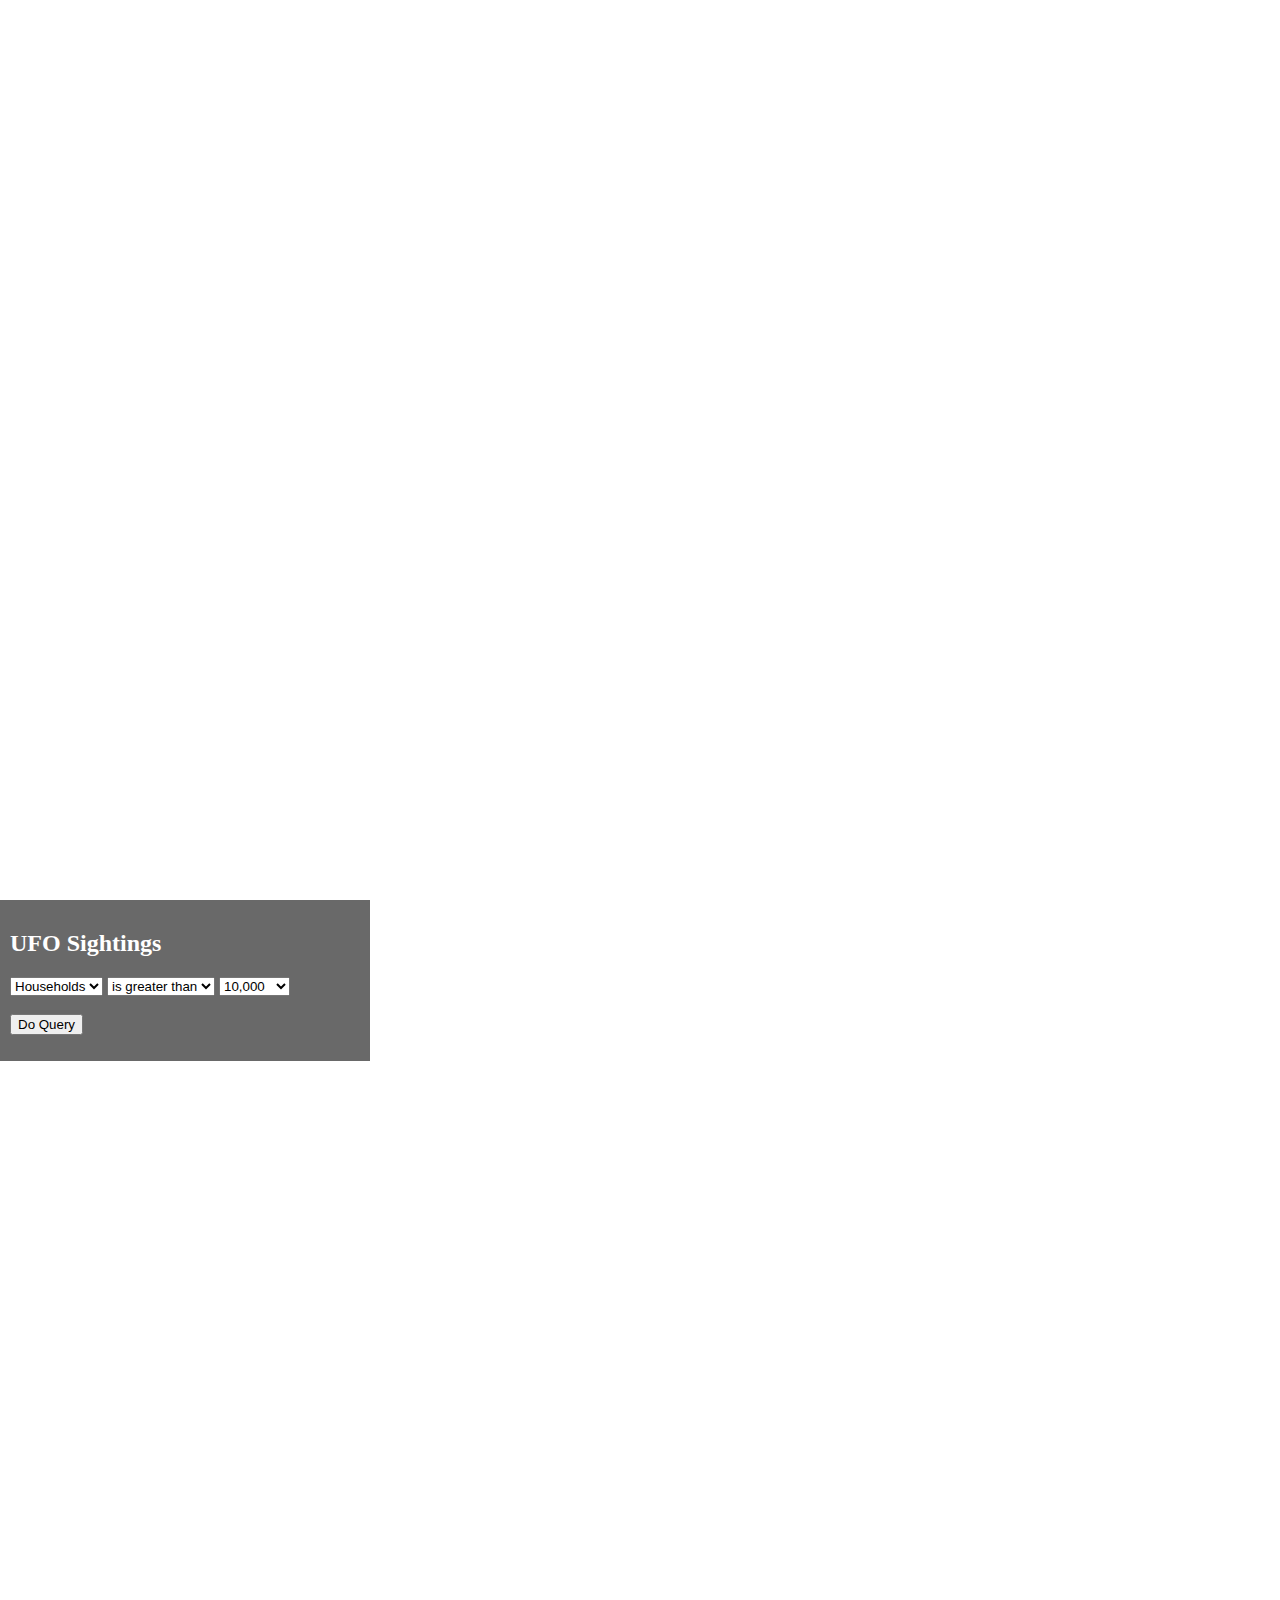
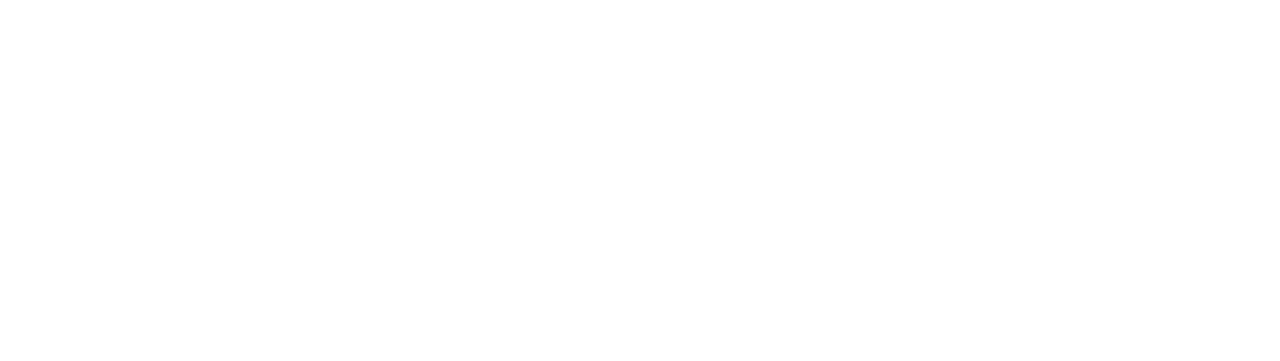
==== lab7_homework.html @ 8b528e25 "Set up initial code for lab7_homework.html" ====
<!DOCTYPE html>
<html>
<head>
  <!-- setting basic scale of the webpage -->
  <meta charset="utf-8">
  <meta name = "viewport" content = "initial-scale=1, maximum-scale=1, user-scalable=no">
  <!-- adding title -->
  <title>UFO Sightings</title>
  <!-- setting the parmeters of the map to fit the whole page -->
  <style>
    html, body, #viewDiv {
      padding: 0;
      margin: 0;
      height: 100%;
      width: 100%;
    }
  </style>
  <!-- Adding the reference link to the map we are adding to the webpage -->
  <link rel="stylesheet" href="https://js.arcgis.com/4.13/esri/css/main.css">
  <script src="https://js.arcgis.com/4.13/"></script>
  <!-- These lines define the zoom incraments of the map and the center point. -->
  <script>
    require([
    "esri/Map",
    "esri/views/MapView",
    "esri/layers/TileLayer",
    "esri/layers/MapImageLayer",
    "esri/widgets/BasemapGallery",
    "esri/layers/GraphicsLayer",
    "esri/tasks/QueryTask",
    "esri/tasks/support/Query",
    "dojo/_base/array",
    "dojo/dom",
    "dojo/on",
    "dojo/domReady!"
    ],
    function(Map, MapView, TileLayer, MapImageLayer, BasemapGallery, GraphicsLayer, QueryTask, Query, arrayUtils, dom, on){
      var map = new Map({
        basemap: "oceans",
        layers: "TransportationLayer"
      });
      var view = new MapView({
        container: "viewDiv",
        map: map,
        zoom: 5,
        center: [-100.2095, 39.0866]
      });
      //Added layer to map
      var layer = new TileLayer({
        url: "https://services.arcgisonline.com/arcgis/rest/services/World_Terrain_Base/MapServer"
      });
      var TransportationLayer = new TileLayer({
        url:"https://server.arcgisonline.com/ArcGIS/rest/services/Reference/World_Transportation/MapServer"
      });
      //Added layer to map
      var layer2 = new MapImageLayer({
        url: "https://sampleserver6.arcgisonline.com/arcgis/rest/services/Census/MapServer"
      });
      var CitiesRenderer = {
        type: "simple", // Autocasts as new SimpleRenderer()
        symbol: {
          type: "simple-maker", // Austocasts as new SimpleMarkerSymbol()
          size: 3,
          color: "yellow",
          style: "circle",
          outline: {
            width: 1,
            color: "yellow"
          }
        },
        label: "Cities"
      };
      var CitiesLayer = new MapImageLayer({
        url: "https://sampleserver6.arcgisonline.com/arcgis/rest/services/USA/MapServer",
        sublayers: [
          {
            id: 0,
            renderer: CitiesRenderer,
            opacity: 0.4
          }
        ]
      });
      var popUrl = "https://services.arcgis.com/V6ZHFr6zdgNZuVG0/ArcGIS/rest/services/CaliforniaCities/FeatureServer/0";
      var popupTemplate = {
        title: "{City}",
        fieldInfos: [{
          fieldName: "Population",
          label: "Population",
          format: {
            places: 0,
            digitSeperator: true
          }
        }, {
          fieldName: "Household",
          label: "Household",
          format: {
            places: 0,
            digitSeperator: true
          }
        }],
        content:
          "<b>Population:" + "</b> {population}" +
          "<br><b>Households:</b> {Household}" +
          "<br><b>Latitude:</b> {Latitude}" +
          "<br><b>Longitude:</b> {Longitude}"
      };
      var resultsLayer = new GraphicsLayer();
      var qTask = new QueryTask({
        url:popUrl
      });
      var params = new Query({
        returnGeometry: true,
        outFields: ["*"]
      });
      view.when(function(){
        view.ui.add("optionsDiv", "bottom-right");
        on(dom.byId("doBtn"), "click", doQuery);
      });
      var attributeName = dom.byId("attSelect");
      var expressionSign = dom.byId("signSelect");
      var value = dom.byId("valSelect");
      //The code below creates functions to be used in the query
      function doQuery(){
        resultsLayer.removeAll();
        params.where = attributeName.value + expressionSign.value + value.value;
        qTask.execute(params)
        .then(getresults)
        .catch(promiseRejected);
      }
      function getResults(response) {
        var popResults = arrayUtils.map(response.features, function(feature){
          feature.popupTemplate = popupTemplate;
          return feature;
        });
        resultsLayer.addMany(popResults);
        view.goTo(popResults).then(function(){
          view.popup.open({
            features: popResults,
            featureMenuOpen: true,
            updateLocationEnabled: true
          });
        });
        dom.byId("printResults").innerHTML = popResults.length + "results found!";
      }
      function promiseRejected(error){
        console.error("Promise rejected: ", error.message);
      }
    });
    </script>
    </head>
    <!-- Added a div element to the page -->
    <body>
    <!--The code below specifies the style of the query box -->
    <style>
    #optionsDiv {
      background-color: dimgray;
      color: white;
      padding: 10px;
      width: 350px;
    }
    .esri-popup .esri-popup-header .esri-title {
      font-size:18px;
      font-weight: bolder;
    }
    .esri-popup .esri-popup-body .esri-popup-content{
      font-size: 14px;
    }
    </style>
    <!--The code below creates a query based off population and households in cities in California -->
    <div id="viewDiv"></div>
      <div class="esri-widget" id="optionsDiv">
        <h2>UFO Sightings</h2>
        <select class="esri-widget" id="attSelect">
          <option value="Population">Population</option>
          <option value="Household" selected>Households</option>
        </select>
        <select class="esri-widget" id="signSelect">
          <option value=">">is greater than</option>
          <option value="<">is less than</option>
        </select>
        <select class="esri-widget" id="valSelect">
          <option value="10000">10,000</option>
          <option value="50000">50,000</option>
          <option value="100000">100,000</option>
          <option value="150000">150,000</option>
          <option value="200000">200,000</option>
        </select>
        <br>
        <br>
        <button class="esri-widget" id="doBtn">Do Query</button>
        <br>
        <p><span id="printResults"></span></p>
      </div>
    <div id="viewDiv"></div>
    </body>
    </html>
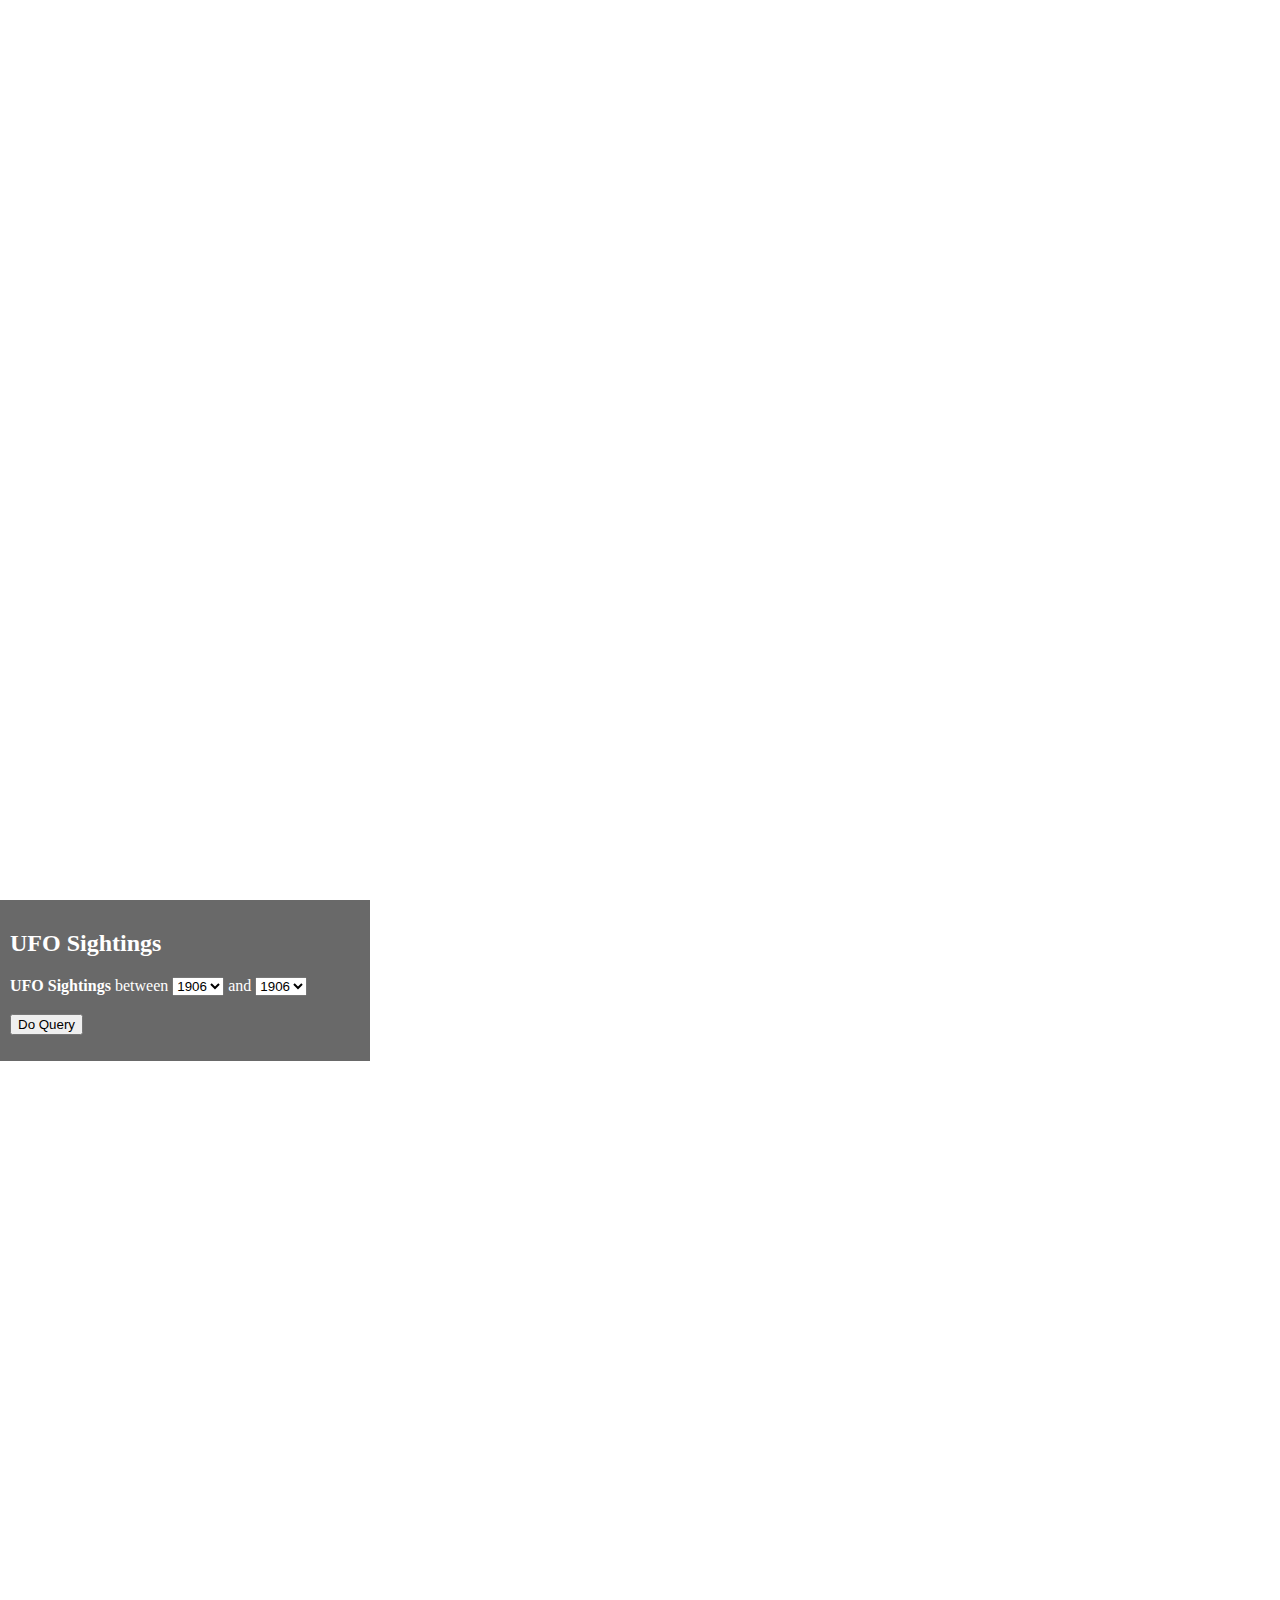
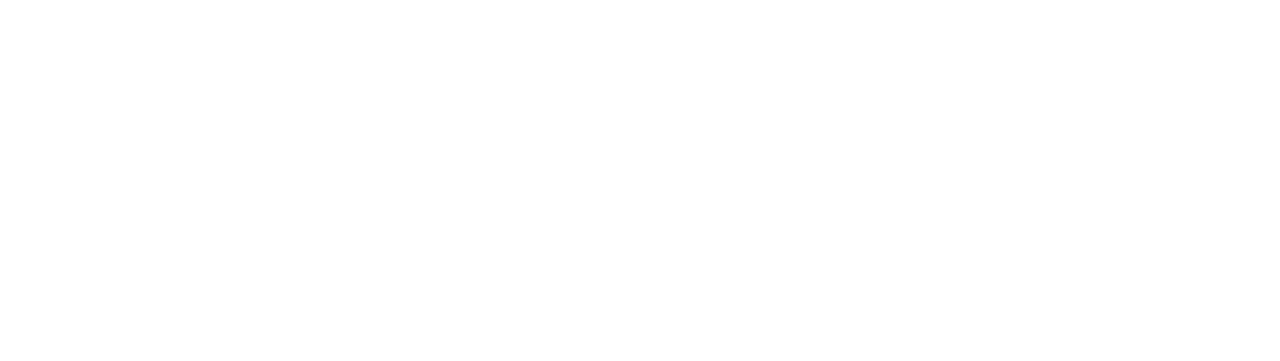
==== commit 18a89f20: "asethetic changes" ====
--- a/lab7_homework.html
+++ b/lab7_homework.html
@@ -1,196 +1,203 @@
-<!DOCTYPE html>
-<html>
-<head>
-  <!-- setting basic scale of the webpage -->
-  <meta charset="utf-8">
-  <meta name = "viewport" content = "initial-scale=1, maximum-scale=1, user-scalable=no">
-  <!-- adding title -->
-  <title>UFO Sightings</title>
-  <!-- setting the parmeters of the map to fit the whole page -->
-  <style>
-    html, body, #viewDiv {
-      padding: 0;
-      margin: 0;
-      height: 100%;
-      width: 100%;
-    }
-  </style>
-  <!-- Adding the reference link to the map we are adding to the webpage -->
-  <link rel="stylesheet" href="https://js.arcgis.com/4.13/esri/css/main.css">
-  <script src="https://js.arcgis.com/4.13/"></script>
-  <!-- These lines define the zoom incraments of the map and the center point. -->
-  <script>
-    require([
-    "esri/Map",
-    "esri/views/MapView",
-    "esri/layers/TileLayer",
-    "esri/layers/MapImageLayer",
-    "esri/widgets/BasemapGallery",
-    "esri/layers/GraphicsLayer",
-    "esri/tasks/QueryTask",
-    "esri/tasks/support/Query",
-    "dojo/_base/array",
-    "dojo/dom",
-    "dojo/on",
-    "dojo/domReady!"
-    ],
-    function(Map, MapView, TileLayer, MapImageLayer, BasemapGallery, GraphicsLayer, QueryTask, Query, arrayUtils, dom, on){
-      var map = new Map({
-        basemap: "oceans",
-        layers: "TransportationLayer"
-      });
-      var view = new MapView({
-        container: "viewDiv",
-        map: map,
-        zoom: 5,
-        center: [-100.2095, 39.0866]
-      });
-      //Added layer to map
-      var layer = new TileLayer({
-        url: "https://services.arcgisonline.com/arcgis/rest/services/World_Terrain_Base/MapServer"
-      });
-      var TransportationLayer = new TileLayer({
-        url:"https://server.arcgisonline.com/ArcGIS/rest/services/Reference/World_Transportation/MapServer"
-      });
-      //Added layer to map
-      var layer2 = new MapImageLayer({
-        url: "https://sampleserver6.arcgisonline.com/arcgis/rest/services/Census/MapServer"
-      });
-      var CitiesRenderer = {
-        type: "simple", // Autocasts as new SimpleRenderer()
-        symbol: {
-          type: "simple-maker", // Austocasts as new SimpleMarkerSymbol()
-          size: 3,
-          color: "yellow",
-          style: "circle",
-          outline: {
-            width: 1,
-            color: "yellow"
-          }
-        },
-        label: "Cities"
-      };
-      var CitiesLayer = new MapImageLayer({
-        url: "https://sampleserver6.arcgisonline.com/arcgis/rest/services/USA/MapServer",
-        sublayers: [
-          {
-            id: 0,
-            renderer: CitiesRenderer,
-            opacity: 0.4
-          }
-        ]
-      });
-      var popUrl = "https://services.arcgis.com/V6ZHFr6zdgNZuVG0/ArcGIS/rest/services/CaliforniaCities/FeatureServer/0";
-      var popupTemplate = {
-        title: "{City}",
-        fieldInfos: [{
-          fieldName: "Population",
-          label: "Population",
-          format: {
-            places: 0,
-            digitSeperator: true
-          }
-        }, {
-          fieldName: "Household",
-          label: "Household",
-          format: {
-            places: 0,
-            digitSeperator: true
-          }
-        }],
-        content:
-          "<b>Population:" + "</b> {population}" +
-          "<br><b>Households:</b> {Household}" +
-          "<br><b>Latitude:</b> {Latitude}" +
-          "<br><b>Longitude:</b> {Longitude}"
-      };
-      var resultsLayer = new GraphicsLayer();
-      var qTask = new QueryTask({
-        url:popUrl
-      });
-      var params = new Query({
-        returnGeometry: true,
-        outFields: ["*"]
-      });
-      view.when(function(){
-        view.ui.add("optionsDiv", "bottom-right");
-        on(dom.byId("doBtn"), "click", doQuery);
-      });
-      var attributeName = dom.byId("attSelect");
-      var expressionSign = dom.byId("signSelect");
-      var value = dom.byId("valSelect");
-      //The code below creates functions to be used in the query
-      function doQuery(){
-        resultsLayer.removeAll();
-        params.where = attributeName.value + expressionSign.value + value.value;
-        qTask.execute(params)
-        .then(getresults)
-        .catch(promiseRejected);
-      }
-      function getResults(response) {
-        var popResults = arrayUtils.map(response.features, function(feature){
-          feature.popupTemplate = popupTemplate;
-          return feature;
-        });
-        resultsLayer.addMany(popResults);
-        view.goTo(popResults).then(function(){
-          view.popup.open({
-            features: popResults,
-            featureMenuOpen: true,
-            updateLocationEnabled: true
-          });
-        });
-        dom.byId("printResults").innerHTML = popResults.length + "results found!";
-      }
-      function promiseRejected(error){
-        console.error("Promise rejected: ", error.message);
-      }
-    });
-    </script>
-    </head>
-    <!-- Added a div element to the page -->
-    <body>
-    <!--The code below specifies the style of the query box -->
-    <style>
-    #optionsDiv {
-      background-color: dimgray;
-      color: white;
-      padding: 10px;
-      width: 350px;
-    }
-    .esri-popup .esri-popup-header .esri-title {
-      font-size:18px;
-      font-weight: bolder;
-    }
-    .esri-popup .esri-popup-body .esri-popup-content{
-      font-size: 14px;
-    }
-    </style>
-    <!--The code below creates a query based off population and households in cities in California -->
-    <div id="viewDiv"></div>
-      <div class="esri-widget" id="optionsDiv">
-        <h2>UFO Sightings</h2>
-        <select class="esri-widget" id="attSelect">
-          <option value="Population">Population</option>
-          <option value="Household" selected>Households</option>
-        </select>
-        <select class="esri-widget" id="signSelect">
-          <option value=">">is greater than</option>
-          <option value="<">is less than</option>
-        </select>
-        <select class="esri-widget" id="valSelect">
-          <option value="10000">10,000</option>
-          <option value="50000">50,000</option>
-          <option value="100000">100,000</option>
-          <option value="150000">150,000</option>
-          <option value="200000">200,000</option>
-        </select>
-        <br>
-        <br>
-        <button class="esri-widget" id="doBtn">Do Query</button>
-        <br>
-        <p><span id="printResults"></span></p>
-      </div>
-    <div id="viewDiv"></div>
-    </body>
-    </html>
+<!DOCTYPE html>
+<html>
+<head>
+  <!-- setting basic scale of the webpage -->
+  <meta charset="utf-8">
+  <meta name = "viewport" content = "initial-scale=1, maximum-scale=1, user-scalable=no">
+  <!-- adding title -->
+  <title>UFO Sightings</title>
+  <!-- setting the parmeters of the map to fit the whole page -->
+  <style>
+    html, body, #viewDiv {
+      padding: 0;
+      margin: 0;
+      height: 100%;
+      width: 100%;
+    }
+  </style>
+  <!-- Adding the reference link to the map we are adding to the webpage -->
+  <link rel="stylesheet" href="https://js.arcgis.com/4.13/esri/css/main.css">
+  <script src="https://js.arcgis.com/4.13/"></script>
+  <!-- These lines define the zoom incraments of the map and the center point. -->
+  <script>
+    require([
+    "esri/Map",
+    "esri/views/MapView",
+    "esri/layers/TileLayer",
+    "esri/layers/MapImageLayer",
+    "esri/layers/FeatureLayer",
+    "esri/widgets/BasemapGallery",
+    "esri/layers/GraphicsLayer",
+    "esri/tasks/QueryTask",
+    "esri/tasks/support/Query",
+    "dojo/_base/array",
+    "dojo/dom",
+    "dojo/on",
+    "dojo/domReady!"
+    ],
+    function(Map, MapView, TileLayer, MapImageLayer, BasemapGallery, GraphicsLayer, QueryTask, Query, arrayUtils, dom, on){
+      var map = new Map({
+        basemap: "osm",
+        layers: "TransportationLayer"
+      });
+      var view = new MapView({
+        container: "viewDiv",
+        map: map,
+        zoom: 5,
+        center: [-100.2095, 39.0866]
+      });
+      //Added layer to map
+      var layer = new TileLayer({
+        url: "https://services.arcgisonline.com/arcgis/rest/services/World_Terrain_Base/MapServer"
+      });
+      var TransportationLayer = new TileLayer({
+        url:"https://server.arcgisonline.com/ArcGIS/rest/services/Reference/World_Transportation/MapServer"
+      });
+      //Added layer to map
+      var layer2 = new MapImageLayer({
+        url: "https://sampleserver6.arcgisonline.com/arcgis/rest/services/Census/MapServer"
+      });
+      var CitiesRenderer = {
+        type: "simple", // Autocasts as new SimpleRenderer()
+        symbol: {
+          type: "simple-maker", // Austocasts as new SimpleMarkerSymbol()
+          size: 3,
+          color: "yellow",
+          style: "circle",
+          outline: {
+            width: 1,
+            color: "yellow"
+          }
+        },
+        label: "Cities"
+      };
+      var CitiesLayer = new MapImageLayer({
+        url: "https://sampleserver6.arcgisonline.com/arcgis/rest/services/USA/MapServer",
+        sublayers: [
+          {
+            id: 0,
+            renderer: CitiesRenderer,
+            opacity: 0.4
+          }
+        ]
+      });
+      var popUrl = "https://services.arcgis.com/V6ZHFr6zdgNZuVG0/ArcGIS/rest/services/UFO_Sightings/FeatureServer";
+      var popupTemplate = {
+        title: "{City}",
+        fieldInfos: [{
+          fieldName: "UFO Sightings",
+          label: "UFO Sightings",
+          format: {
+            places: 0,
+            digitSeperator: true
+          }
+        }],
+        content:
+          "<b>UFO Sightings:" + "</b> {UFO Sightings}" +
+          "<br><b>Latitude:</b> {Latitude}" +
+          "<br><b>Longitude:</b> {Longitude}"
+      };
+      var resultsLayer = new GraphicsLayer();
+      var qTask = new QueryTask({
+        url:popUrl
+      });
+      var params = new Query({
+        returnGeometry: true,
+        outFields: ["*"]
+      });
+      view.when(function(){
+        view.ui.add("optionsDiv", "bottom-right");
+        on(dom.byId("doBtn"), "click", doQuery);
+      });
+      var attributeName = dom.byId("attSelect");
+      var expressionSign = dom.byId("signSelect");
+      var value = dom.byId("valSelect");
+      //The code below creates functions to be used in the query
+      function doQuery(){
+        resultsLayer.removeAll();
+        params.where = attributeName.value + expressionSign.value + value.value;
+        qTask.execute(params)
+        .then(getresults)
+        .catch(promiseRejected);
+      }
+      function getResults(response) {
+        var popResults = arrayUtils.map(response.features, function(feature){
+          feature.popupTemplate = popupTemplate;
+          return feature;
+        });
+        resultsLayer.addMany(popResults);
+        view.goTo(popResults).then(function(){
+          view.popup.open({
+            features: popResults,
+            featureMenuOpen: true,
+            updateLocationEnabled: true
+          });
+        });
+        dom.byId("printResults").innerHTML = popResults.length + "results found!";
+      }
+      function promiseRejected(error){
+        console.error("Promise rejected: ", error.message);
+      }
+    });
+    </script>
+    </head>
+    <!-- Added a div element to the page -->
+    <body>
+    <!--The code below specifies the style of the query box -->
+    <style>
+    #optionsDiv {
+      background-color: dimgray;
+      color: white;
+      padding: 10px;
+      width: 350px;
+    }
+    .esri-popup .esri-popup-header .esri-title {
+      font-size:18px;
+      font-weight: bolder;
+    }
+    .esri-popup .esri-popup-body .esri-popup-content{
+      font-size: 14px;
+    }
+    </style>
+    <!--The code below creates a query based off population and households in cities in California -->
+    <div id="viewDiv"></div>
+      <div class="esri-widget" id="optionsDiv">
+        <h2>UFO Sightings</h2>
+        <b>UFO Sightings</b>
+        between
+        <select class="esri-widget" id="signSelect">
+          <option value=">">1906</option>
+          <option value="<">1926</option>
+          <option value="<">1936</option>
+          <option value="<">1946</option>
+          <option value="<">1956</option>
+          <option value="<">1966</option>
+          <option value="<">1976</option>
+          <option value="<">1986</option>
+          <option value="<">1996</option>
+          <option value="<">2006</option>
+          <option value="<">2016</option>
+        </select>
+        and
+        <select class="esri-widget" id="valSelect">
+          <option value=">">1906</option>
+          <option value="<">1926</option>
+          <option value="<">1936</option>
+          <option value="<">1946</option>
+          <option value="<">1956</option>
+          <option value="<">1966</option>
+          <option value="<">1976</option>
+          <option value="<">1986</option>
+          <option value="<">1996</option>
+          <option value="<">2006</option>
+          <option value="<">2016</option>
+        </select>
+        <br>
+        <br>
+        <button class="esri-widget" id="doBtn">Do Query</button>
+        <br>
+        <p><span id="printResults"></span></p>
+      </div>
+    <div id="viewDiv"></div>
+    </body>
+    </html>
